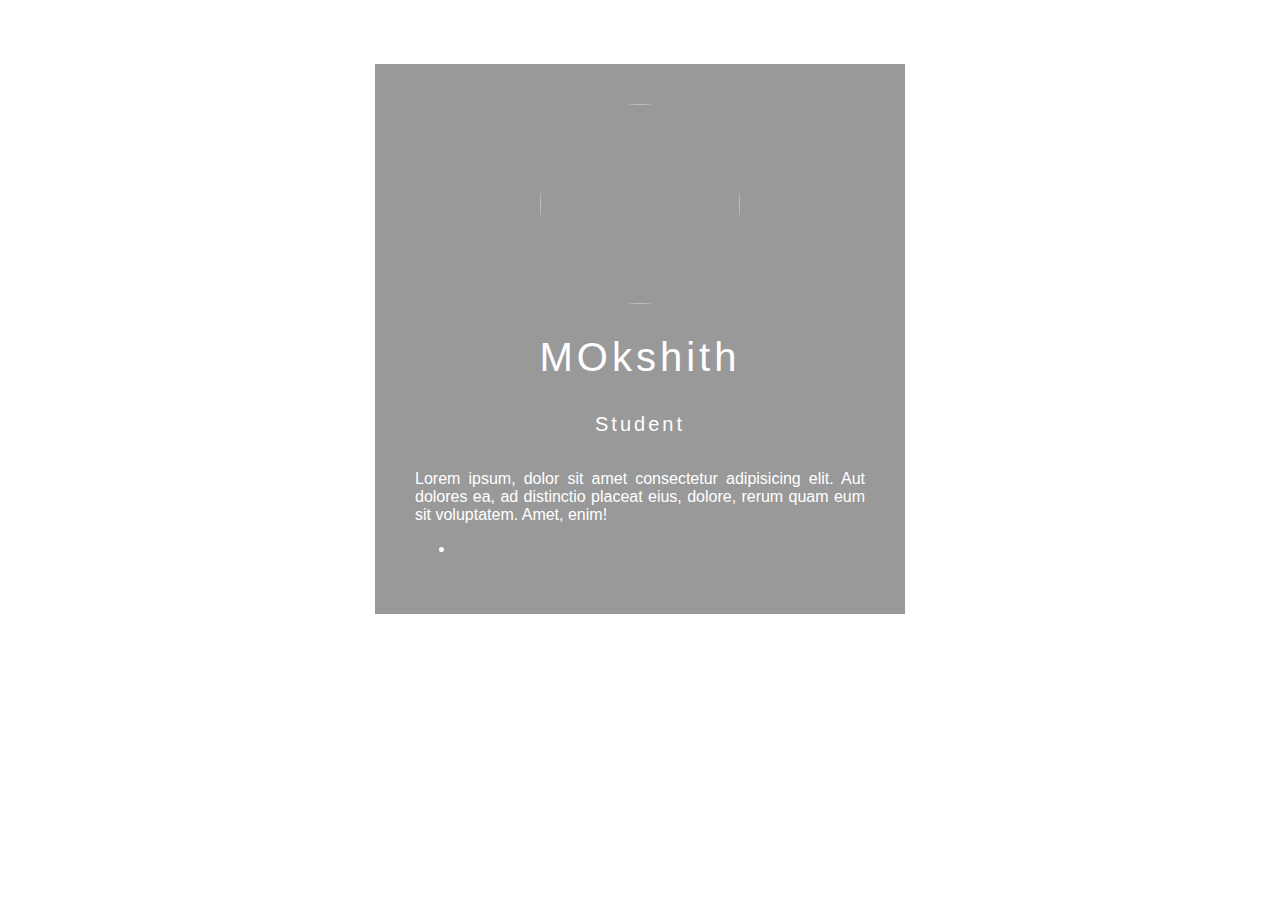
==== aboutme.html @ 7c3af1ea "styles.css updated" ====
<!DOCTYPE html>
<html lang="en">
<head>
    <meta charset="UTF-8">
    <meta http-equiv="X-UA-Compatible" content="IE=edge">

    <meta name="viewport" content="width=device-width, initial-scale=1.0">
    <link rel="preconnect" href="https://fonts.googleapis.com">
<link rel="preconnect" href="https://fonts.gstatic.com" crossorigin>
<link href="https://fonts.googleapis.com/css2?family=Montserrat:wght@400;600&family=Poppins:wght@200;300;400&display=swap" rel="stylesheet">
<link rel="stylesheet" href="styles.css">
    <title>About me</title>
</head>
<body>
    <div class="box">
            <a href=""><i class="fa-solid fa-caret-left"></i></a>
        <img src="#" alt="" class="box-img">
<h1>MOkshith</h1>
<h5>Student</h5>
<p>
    Lorem ipsum, dolor sit amet consectetur adipisicing elit. Aut dolores ea, ad distinctio placeat eius, dolore, rerum quam eum sit voluptatem. Amet, enim!
</p>
<ul>
   <li><a href=""><i class="fa-brands fa-instagram"></i></a></li>
</ul>
    </div>
</body>
</html>
---- styles.css ----
body{
    margin: 0;
    padding: 0;
    background: url('#') no-repeat;
    background-size: cover;
}
.box{
    width: 450px;
    background: rgba(0,0,0,0.4);
padding: 40px;
text-align: center;
margin: auto;
margin-top: 5%;
color:white;
font-family: 'Century Gothic',sans-serif;
}
.box-img{
    border-radius: 50%;
    width: 200px;
    height: 200px;

}

.box h1{
    font-size: 40px;
    letter-spacing: 4px;
    font-weight: 100;
}

.box h5{

    font-size: 20px;
    letter-spacing: 3px;
    font-weight: 100;


}

.box p{
    text-align: justify;
    

}
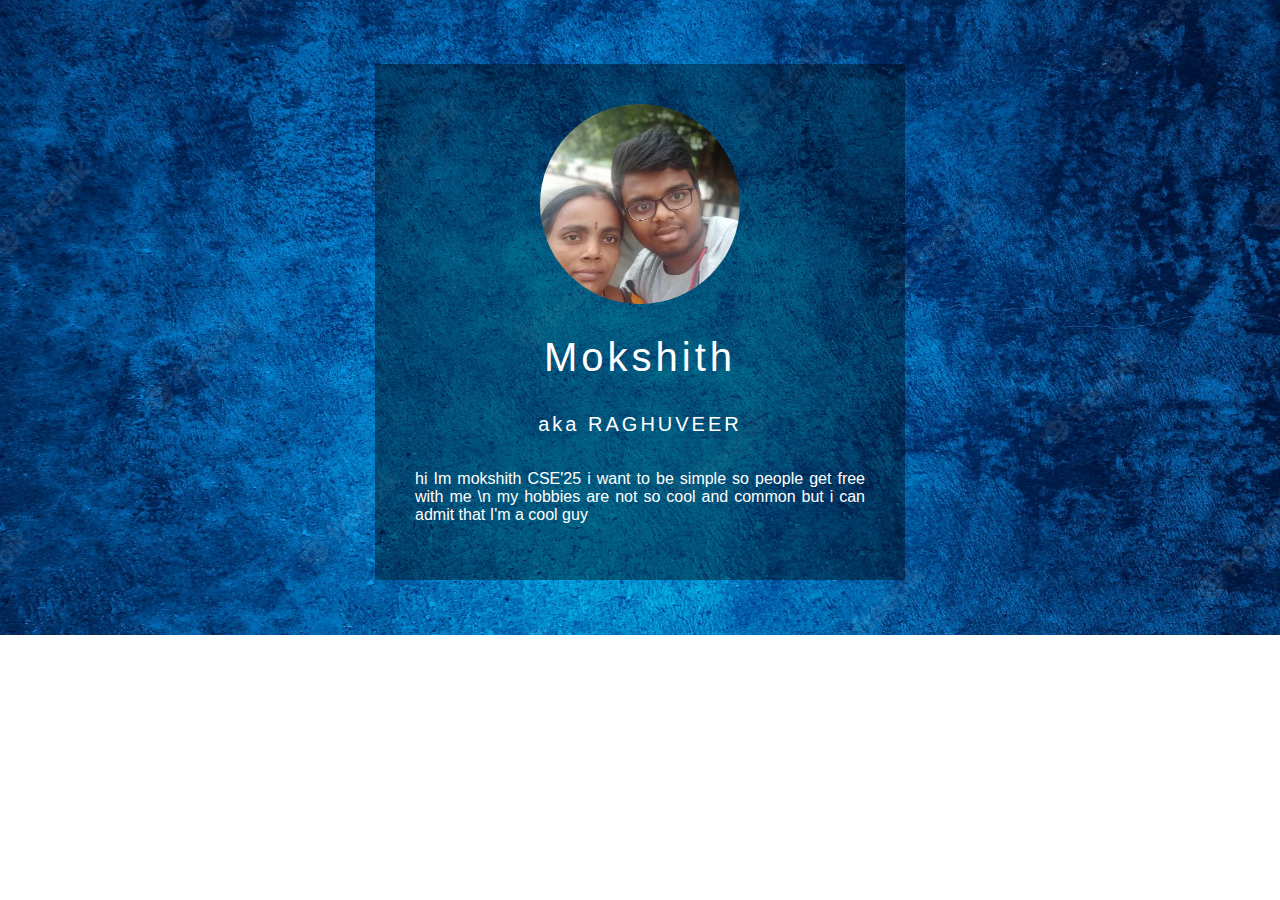
==== commit 54b64d38: "4th update" ====
--- a/aboutme.html
+++ b/aboutme.html
@@ -9,20 +9,19 @@
 <link rel="preconnect" href="https://fonts.gstatic.com" crossorigin>
 <link href="https://fonts.googleapis.com/css2?family=Montserrat:wght@400;600&family=Poppins:wght@200;300;400&display=swap" rel="stylesheet">
 <link rel="stylesheet" href="styles.css">
+
     <title>About me</title>
 </head>
 <body>
     <div class="box">
-            <a href=""><i class="fa-solid fa-caret-left"></i></a>
-        <img src="#" alt="" class="box-img">
-<h1>MOkshith</h1>
-<h5>Student</h5>
+        
+        <img src="mokshith.jpeg" alt="" class="box-img">
+<h1>Mokshith</h1>
+<h5>aka RAGHUVEER</h5>
 <p>
-    Lorem ipsum, dolor sit amet consectetur adipisicing elit. Aut dolores ea, ad distinctio placeat eius, dolore, rerum quam eum sit voluptatem. Amet, enim!
+    hi Im mokshith CSE'25 i want to be simple so people get free with me \n my hobbies are not so cool and common but i can admit that I'm a cool guy 
 </p>
-<ul>
-   <li><a href=""><i class="fa-brands fa-instagram"></i></a></li>
-</ul>
+
     </div>
 </body>
 </html>--- a/styles.css
+++ b/styles.css
@@ -1,7 +1,7 @@
 body{
     margin: 0;
     padding: 0;
-    background: url('#') no-repeat;
+    background: url('background.jpg') no-repeat;
     background-size: cover;
 }
 .box{
@@ -40,4 +40,24 @@
     text-align: justify;
     
 
+}
+ul{
+    margin: 0;
+    padding: 0;
+}
+.box li{
+    display:inline -block;
+    margin: 6px;
+    list-style: none;
+
+}
+
+.box li a{
+    color: white;
+    text-decoration: none;
+    font-size: 60px;
+transition: all ease-in-out 250ms;
+}
+.box li a:hover{
+    color : #b9b9b9;
 }